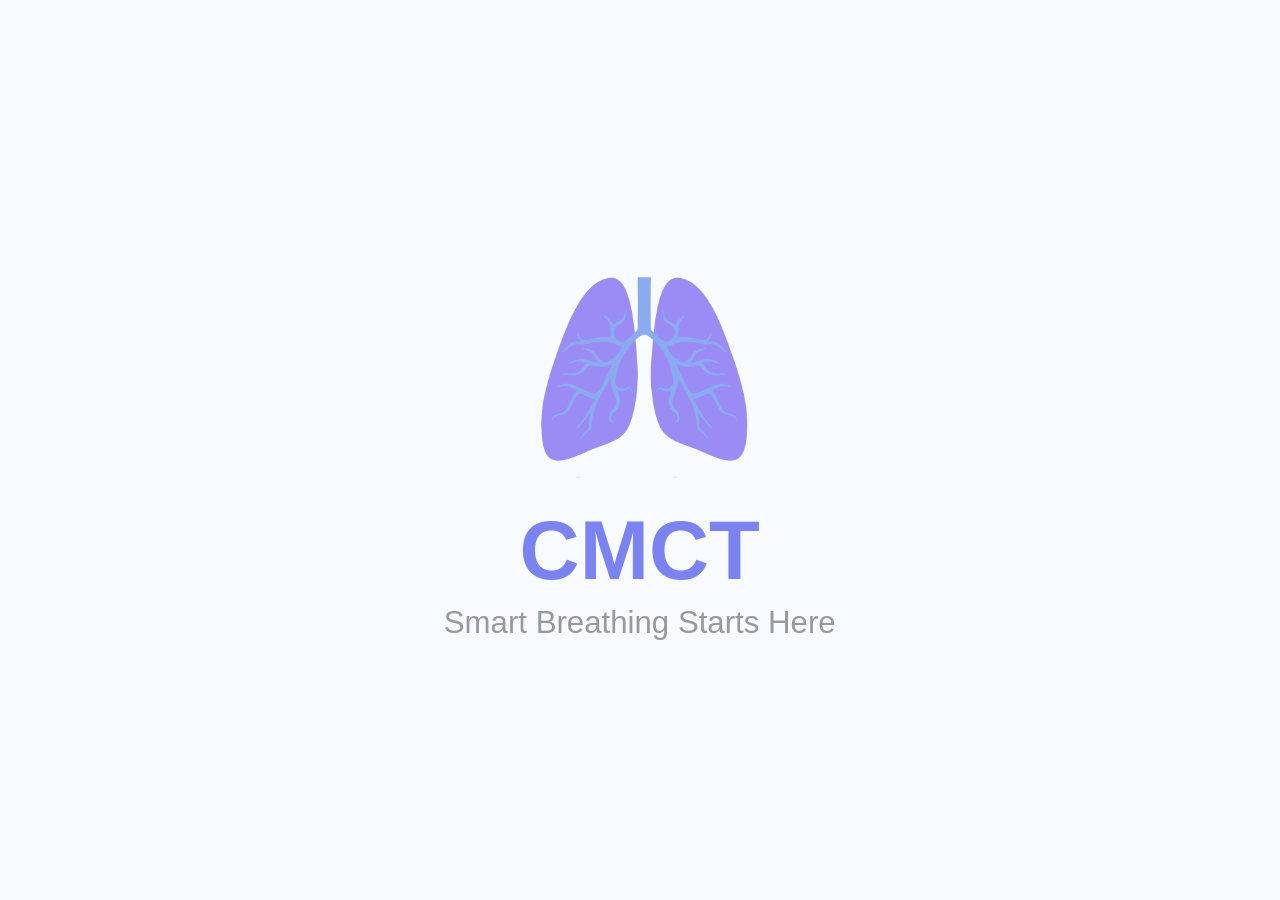
==== index.html @ 563be6ad "Moved all files to the root folder (COPD_CMCT)" ====
<!DOCTYPE html>
<html lang="en">
<head>
  <meta charset="UTF-8">
  <title>CMCT - Smart Breathing</title>
  <link rel="stylesheet" href="style.css">
  <script defer src="script.js"></script>
</head>
<body class="splash-screen">
  <div class="center">
    <img src="assets/cmct_logo.png" alt="CMCT Logo" class="logo">
    <h1>CMCT</h1>
    <p>Smart Breathing Starts Here</p>
  </div>
</body>
</html>
---- style.css ----
/*splash screen*/
body, html {
    margin: 0;
    padding: 0;
    height: 100%;
    font-family: 'Helvetica Neue', sans-serif;
    background-color: #f7faff;
    display: flex;
    justify-content: center;
    align-items: center;
  }
  
  .center {
    text-align: center;
    transform: scale(1.3);
  }
  
  .logo {
    width: 200px;
    margin-bottom: 10px; /* reduced from 30px */
  }
  
  .splash-screen h1 {
    font-size: 64px;
    color: #7a83f0;
    margin: 5px 0; /* reduced vertical space */
  }
  
  .splash-screen p {
    font-size: 24px;
    color: #999;
    margin: 5px 0; /* reduced vertical space */
  }
  
  /*login page*/
  /* Fullscreen blue background */
.login-screen {
    background-color: #a3b9f9;
    height: 100vh;
    margin: 0;
    font-family: 'Helvetica Neue', sans-serif;
    display: flex;
    justify-content: center;
    align-items: center;
  }
  
  /* White card container */
  .lo/* Reset for full viewport coverage */
  html, body {
    height: 100%;
    margin: 0;
    padding: 0;
    font-family: 'Helvetica Neue', sans-serif;
  }
  
  /* Blue screen fills entire page */
  .login-screen {
    background-color: #a3b9f9;
    height: 100%;
    width: 100%;
    display: flex;
    justify-content: center;
    align-items: center;
  }
  
  /* Centered white card */
  .login-card {
    background-color: white;
    border-radius: 28px;
    padding: 80px 60px; /* bigger card */
    width: 100%;
    max-width: 500px;   /* wider card */
    box-shadow: 0 12px 30px rgba(0, 0, 0, 0.1);
    text-align: center;
  }
  
  /* Header */
  .login-card h1 {
    font-size: 40px;  /* increased from 32px */
    margin-bottom: 10px;
    color: #000;
  }
  
  
  .login-card .subtitle {
    font-size: 20px;  /* increased from 16px */
    color: #555;
    margin-bottom: 30px;
  }
  
  /* Inputs */
  .login-card input {
    width: 100%;
    padding: 14px 16px;
    font-size: 16px;
    margin-bottom: 16px;
    border: none;
    border-radius: 12px;
    background-color: #f5f5f5;
    box-shadow: 0 2px 4px rgba(0,0,0,0.03);
  }
  
  /* Links and Button */
  .forgot-link {
    display: block;
    font-size: 14px;
    color: #000;
    text-align: left;
    margin-bottom: 30px;
    text-decoration: none;
  }
  
  .login-card button {
    width: 100%;
    padding: 16px;
    background-color: #9b8cfb;
    color: white;
    font-size: 18px;
    border: none;
    border-radius: 12px;
    cursor: pointer;
    transition: background-color 0.3s ease;
  }
  
  .login-card button:hover {
    background-color: #816cf5;
  }
  
  .register-text {
    margin-top: 30px;
    font-size: 16px; /* increased slightly */
  }
  
  .register-text a {
    font-weight: bold;
    color: black;
    text-decoration: none;
  }
  gin-card {
    background-color: white;
    border-radius: 28px;
    padding: 60px 40px;
    width: 100%;
    max-width: 440px;
    box-shadow: 0 12px 30px rgba(0, 0, 0, 0.1);
    text-align: center;
  }
  
  /* Header text */
  .login-card h1 {
    font-size: 32px;
    margin-bottom: 5px;
    color: #000;
  }
  
  .login-card .subtitle {
    font-size: 16px;
    color: #555;
    margin-bottom: 30px;
  }
  
  /* Input fields */
  .login-card input {
    width: 100%;
    padding: 14px 16px;
    font-size: 16px;
    margin-bottom: 16px;
    border: none;
    border-radius: 12px;
    background-color: #f5f5f5;
    box-shadow: 0 2px 4px rgba(0,0,0,0.03);
  }
  
 /* Container styling for spacing and alignment */
.forgot-link {
    text-align: left;
    font-size: 14px;
    margin: 5px 0 30px;
  }
  
  /* Actual link styling */
  .forgot-link a {
    color: #000;
    text-decoration: none;
  }
  
  .forgot-link a:hover {
    text-decoration: underline;
  }
  
  
  /* Continue button */
  .login-card button {
    width: 100%;
    padding: 16px;
    background-color: #9b8cfb;
    color: white;
    font-size: 18px;
    border: none;
    border-radius: 12px;
    cursor: pointer;
    transition: background-color 0.3s ease;
  }
  
  .login-card button:hover {
    background-color: #816cf5;
  }
  
  /* Register text */
  .register-text {
    margin-top: 25px;
    font-size: 14px;
  }
  
  .register-text a {
    font-weight: bold;
    color: black;
    text-decoration: none;
  }
  
  /*what's this? page*/
  .info-text {
    font-size: 16px;
    text-align: left;
    margin-top: 20px;
    line-height: 1.5;
  }
  
  .info-text .contact {
    margin-top: 30px;
  }
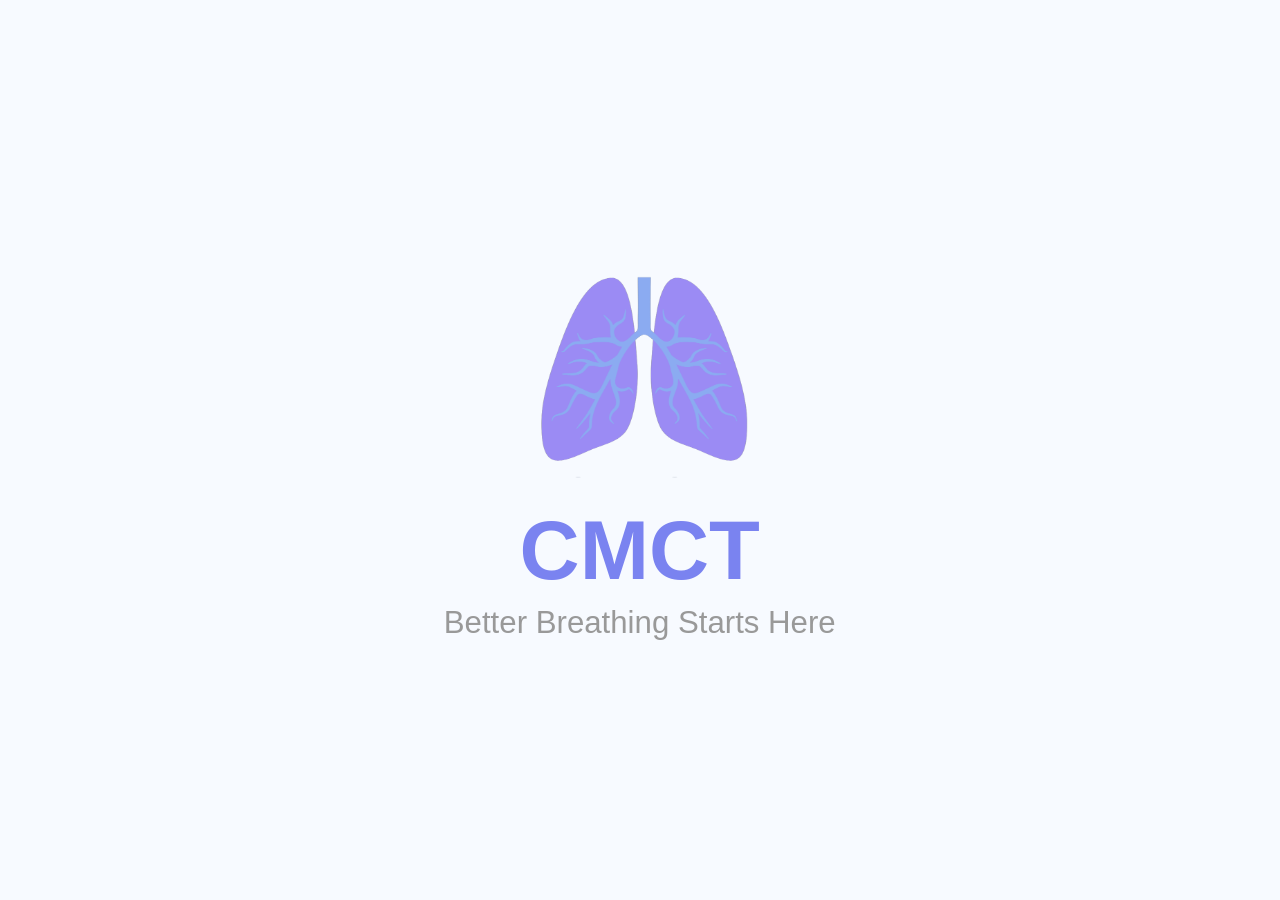
==== commit c439c2c1: "A new intructions page was added." ====
--- a/index.html
+++ b/index.html
@@ -8,9 +8,9 @@
 </head>
 <body class="splash-screen">
   <div class="center">
-    <img src="assets/cmct_logo.png" alt="CMCT Logo" class="logo">
+    <img src="images/cmct_logo.png" alt="CMCT Logo" class="logo">
     <h1>CMCT</h1>
-    <p>Smart Breathing Starts Here</p>
+    <p>Better Breathing Starts Here</p>
   </div>
 </body>
 </html>
--- a/style.css
+++ b/style.css
@@ -229,4 +229,7 @@
   .info-text .contact {
     margin-top: 30px;
   }
+  
+
+ 
   
